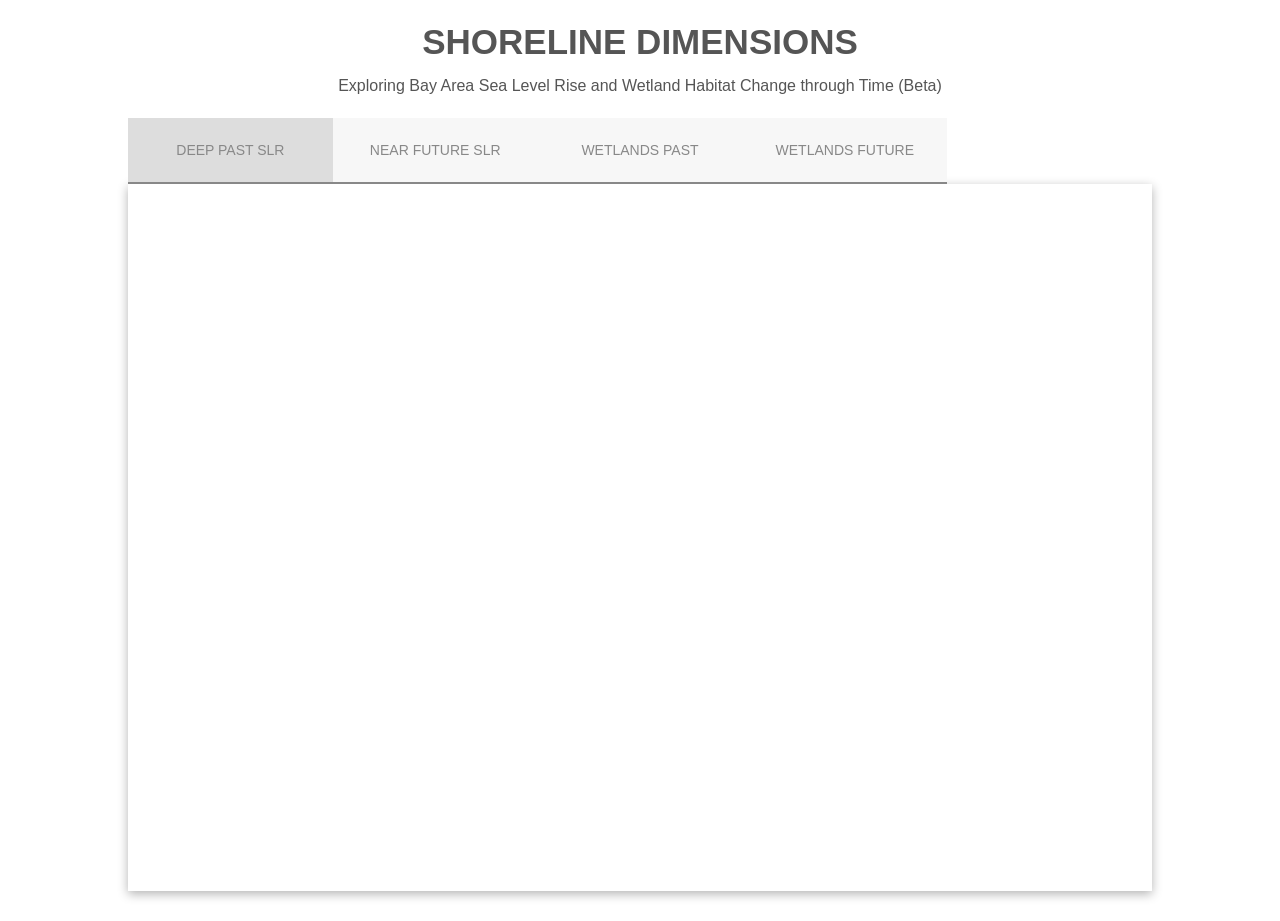
==== webtest/index.html @ 2106b804 "updated wetland images" ====
<!DOCTYPE html>
<html >
  <head>
    <meta charset="UTF-8">
    <title>WebTest2</title>
    
    
    <link rel="stylesheet" href="css/reset.css">

    
        <link rel="stylesheet" href="css/style.css">

    
    
    
  </head>

  <body>

    <div class="wrapper">
  <h1>Shoreline Dimensions</h1>
  <p> Exploring Bay Area Sea Level Rise and Wetland Habitat Change through Time (Beta)</p>
  <ul class="tabs clearfix" data-tabgroup="third-tab-group">
    <li><a href="#tab1" class="active">Deep Past SLR</a></li>
    <li><a href="#tab2">Near Future SLR</a></li>
    <li><a href="#tab3">Wetlands Past </a></li>
  <li><a href="#tab4">Wetlands Future</a></li>
  </ul>

    <section id="third-tab-group" class="tabgroup">
      <div id="tab1">
         <iframe src="https://player.vimeo.com/video/135433866?loop=1&title=0&byline=0&portrait=0" width="800" height="640" frameborder="0" webkitallowfullscreen mozallowfullscreen allowfullscreen></iframe>
      </div>

      <div id="tab2">   
        <iframe src="https://player.vimeo.com/video/135438189?loop=1&title=0&byline=0&portrait=0" width="700" height="557" frameborder="0" webkitallowfullscreen mozallowfullscreen allowfullscreen></iframe>
      </div>

      <div id="tab3">
        <figure class="cd-image-container">
          <img src="https://photos-4.dropbox.com/t/2/AAB_8dFlr8NJzx34LVkcZebfuQoFWlTelln-OhPFIdmWeA/12/124828830/png/32x32/1/_/1/2/Today.png/EMX8j2AY0QUgBygH/8InffCAiE262X3O6fRiY5u79TGyTRVKpGqS-VioOfAQ?size=1280x960&size_mode=2">
          <span class="cd-image-label" data-type="original">Current Wetlands</span>

          <div class="cd-resize-img">
            <input type="image" src="img/1850.png" />
            <!-- the resizable image on top -->
            <img src="https://photos-2.dropbox.com/t/2/AABz4qm9vNsA8Gv-yOAG3ITl3eRVZJTxzI1yKYVHEhOvhA/12/124828830/png/32x32/1/_/1/2/1850.png/EMX8j2AY0QUgBygH/sZPnhvdha418cHnpGcHssGXeItM-n6QcvyHPIZVkhy0?size=1280x960&size_mode=2" alt="Modified Image">
            <span class="cd-image-label" data-type="modified">1850 Wetlands</span>
          </div>
          <span class="cd-handle"></span>
        </figure>
      </div>
        

      <div id="tab4">
        <figure class="cd-image-container">
          <img src="https://photos-3.dropbox.com/t/2/AABtnSafDHkCmk0UVKHkLw7gEj1TSC5MkWHu6ZVuT0OaUQ/12/124828830/png/32x32/1/_/1/2/Future.png/EMX8j2AY0QUgBygH/1ScdNdb5qXTmxULUj-b1Gt0YtgdBNVGa9V3FsMufcDM?size=1280x960&size_mode=2" alt="Original Image">
          <span class="cd-image-label" data-type="original">Future Wetlands</span>

          <div class="cd-resize-img">
            <input type="image" src="img/Today_Future.png" />
            <!-- the resizable image on top -->
            <img src="https://photos-4.dropbox.com/t/2/AADBbMQ5gPOCgZ25CvWuoG2j819agedghqQ7oSndYwrBEg/12/124828830/png/32x32/1/_/1/2/Today_Future.png/EMX8j2AY0QUgBygH/YuSR2LzKIhWH4VzhDVLrVHjErIn7YsucHu0ENIbw7Ho?size=1280x960&size_mode=2" alt="Modified Image">
            <span class="cd-image-label" data-type="modified">Current Wetlands</span>
          </div>
          <span class="cd-handle"></span>
        </figure>  
      </div> 


    </section>    
    
    
    
  <script src='http://cdnjs.cloudflare.com/ajax/libs/jquery/2.1.3/jquery.min.js'></script>
        <script src="js/index.js"></script>  
  </body>
</html>
---- webtest/css/style.css ----
.wrapper {
  margin: 30px auto;
  width: 80%;
  font-family: sans-serif;
  color: #555;
  font-size: 14px;
  line-height: 24px;
}
h1 {
  font-size: 35px;
  font-weight: bold;
  text-align: center;
  text-transform: uppercase;
}
h1 + p {
  text-align: center;
  margin: 20px 0;
  font-size: 16px;
}
.tabs li {
  float: left;
  width: 20%;
}
.tabs a {
  display: block;
  text-align: center;
  text-decoration: none;
  text-transform: uppercase;
  color: #888;
  padding: 20px;
  border-bottom: 2px solid #888;
  background: #f7f7f7;
}
.tabs a:hover,
.tabs a.active {
  background: #ddd;
}
.tabgroup div {
  padding: 30px;
  box-shadow: 0px 3px 10px rgba(0, 0, 0, 0.3);
}
.clearfix:after {
  content: "";
  display: table;
  clear: both;
}
/* -------------------------------- 

Primary style

-------------------------------- */
*,
*:after,
*:before {
  -webkit-box-sizing: border-box;
  -moz-box-sizing: border-box;
  box-sizing: border-box;
}
a {
  color: #dc717d;
  text-decoration: none;
}
img {
  max-width: 100%;
}
/* -------------------------------- 

Main components 

-------------------------------- */
header {
  position: relative;
  height: 160px;
  line-height: 160px;
  text-align: center;
}
header h1 {
  font-size: 22px;
  font-size: 1.375rem;
  color: #ffffff;
  font-weight: 300;
  -webkit-font-smoothing: antialiased;
  -moz-osx-font-smoothing: grayscale;
}
@media only screen and (min-width: 768px) {
  header {
    height: 240px;
    line-height: 240px;
  }
  header h1 {
    font-size: 35px;
    font-size: 2rem;
  }
}
.cd-image-container {
  position: relative;
  width: 90%;
  max-width: 768px;
  margin: 0em auto;
}
.cd-image-container img {
  display: block;
}
.cd-image-label {
  position: absolute;
  bottom: 0;
  right: 0;
  color: #ffffff;
  padding: 1em;
  -webkit-font-smoothing: antialiased;
  -moz-osx-font-smoothing: grayscale;
  opacity: 0;
  -webkit-transform: translateY(20px);
  -moz-transform: translateY(20px);
  -ms-transform: translateY(20px);
  -o-transform: translateY(20px);
  transform: translateY(20px);
  -webkit-transition: -webkit-transform 0.3s 0.7s, opacity 0.3s 0.7s;
  -moz-transition: -moz-transform 0.3s 0.7s, opacity 0.3s 0.7s;
  transition: transform 0.3s 0.7s, opacity 0.3s 0.7s;
}
.cd-image-label.is-hidden {
  visibility: hidden;
}
.is-visible .cd-image-label {
  opacity: 1;
  -webkit-transform: translateY(0);
  -moz-transform: translateY(0);
  -ms-transform: translateY(0);
  -o-transform: translateY(0);
  transform: translateY(0);
}
.cd-resize-img {
  position: absolute;
  top: 0;
  left: 0;
  width: 0;
  height: 100%;
  overflow: hidden;
  /* Force Hardware Acceleration in WebKit */
  -webkit-transform: translateZ(0);
  -moz-transform: translateZ(0);
  -ms-transform: translateZ(0);
  -o-transform: translateZ(0);
  transform: translateZ(0);
  -webkit-backface-visibility: hidden;
  backface-visibility: hidden;
}
.cd-resize-img img {
  position: absolute;
  left: 0;
  top: 0;
  display: block;
  height: 100%;
  width: auto;
  max-width: none;
}
.cd-resize-img .cd-image-label {
  right: auto;
  left: 0;
}
.is-visible .cd-resize-img {
  width: 50%;
  /* bounce in animation of the modified image */
  -webkit-animation: cd-bounce-in 0.7s;
  -moz-animation: cd-bounce-in 0.7s;
  animation: cd-bounce-in 0.7s;
}
@-webkit-keyframes cd-bounce-in {
  0% {
    width: 0;
  }
  60% {
    width: 55%;
  }
  100% {
    width: 50%;
  }
}
@-moz-keyframes cd-bounce-in {
  0% {
    width: 0;
  }
  60% {
    width: 55%;
  }
  100% {
    width: 50%;
  }
}
@keyframes cd-bounce-in {
  0% {
    width: 0;
  }
  60% {
    width: 55%;
  }
  100% {
    width: 50%;
  }
}
.cd-handle {
  position: absolute;
  height: 44px;
  width: 44px;
  /* center the element */
  left: 50%;
  top: 50%;
  margin-left: -22px;
  margin-top: -22px;
  border-radius: 50%;
  background: #0c0501 url("http://codyhouse.co/demo/image-comparison-slider/img/cd-arrows.svg") no-repeat center center;
  cursor: move;
  box-shadow: 0 0 0 6px rgba(0, 0, 0, 0.2), 0 0 10px rgba(0, 0, 0, 0.6), inset 0 1px 0 rgba(255, 255, 255, 0.3);
  opacity: 0;
  -webkit-transform: translate3d(0, 0, 0) scale(0);
  -moz-transform: translate3d(0, 0, 0) scale(0);
  -ms-transform: translate3d(0, 0, 0) scale(0);
  -o-transform: translate3d(0, 0, 0) scale(0);
  transform: translate3d(0, 0, 0) scale(0);
}
.cd-handle.draggable {
  /* change background color when element is active */
  background-color: #445b7c;
}
.is-visible .cd-handle {
  opacity: 1;
  -webkit-transform: translate3d(0, 0, 0) scale(1);
  -moz-transform: translate3d(0, 0, 0) scale(1);
  -ms-transform: translate3d(0, 0, 0) scale(1);
  -o-transform: translate3d(0, 0, 0) scale(1);
  transform: translate3d(0, 0, 0) scale(1);
  -webkit-transition: -webkit-transform 0.3s 0.7s, opacity 0s 0.7s;
  -moz-transition: -moz-transform 0.3s 0.7s, opacity 0s 0.7s;
  transition: transform 0.3s 0.7s, opacity 0s 0.7s;
}
.is-visible .cd-handle body {
  background-color: #000;
  color: #FFF;
  min-width: 1000px;
}
.is-visible .cd-handle video {
  width: 100%;
  position: fixed;
  top: 0;
  z-index: -1;
  min-width: 1000px;
}
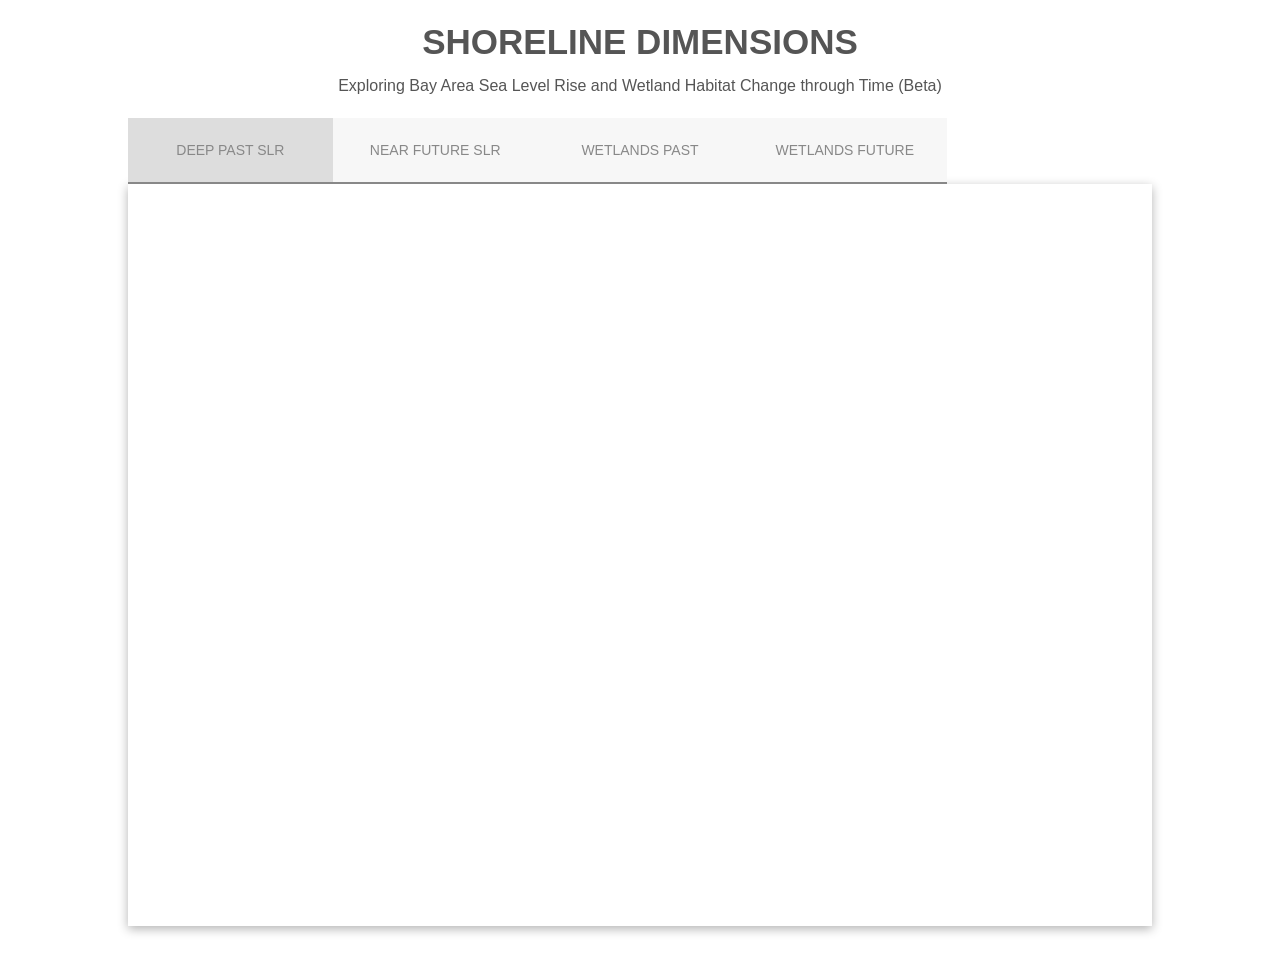
==== commit a6d26b96: "Uploaded new SLR videos" ====
--- a/webtest/index.html
+++ b/webtest/index.html
@@ -29,11 +29,11 @@
 
     <section id="third-tab-group" class="tabgroup">
       <div id="tab1">
-         <iframe src="https://player.vimeo.com/video/135433866?loop=1&title=0&byline=0&portrait=0" width="800" height="640" frameborder="0" webkitallowfullscreen mozallowfullscreen allowfullscreen></iframe>
+         <iframe src="https://player.vimeo.com/video/136858970?loop=1&title=0&byline=0&portrait=0" width="1200" height="675" frameborder="0" webkitallowfullscreen mozallowfullscreen allowfullscreen></iframe> 
       </div>
 
       <div id="tab2">   
-        <iframe src="https://player.vimeo.com/video/135438189?loop=1&title=0&byline=0&portrait=0" width="700" height="557" frameborder="0" webkitallowfullscreen mozallowfullscreen allowfullscreen></iframe>
+        <iframe src="https://player.vimeo.com/video/136859165?loop=1&title=0&byline=0&portrait=0" width="1200" height="675" frameborder="0" webkitallowfullscreen mozallowfullscreen allowfullscreen></iframe>
       </div>
 
       <div id="tab3">
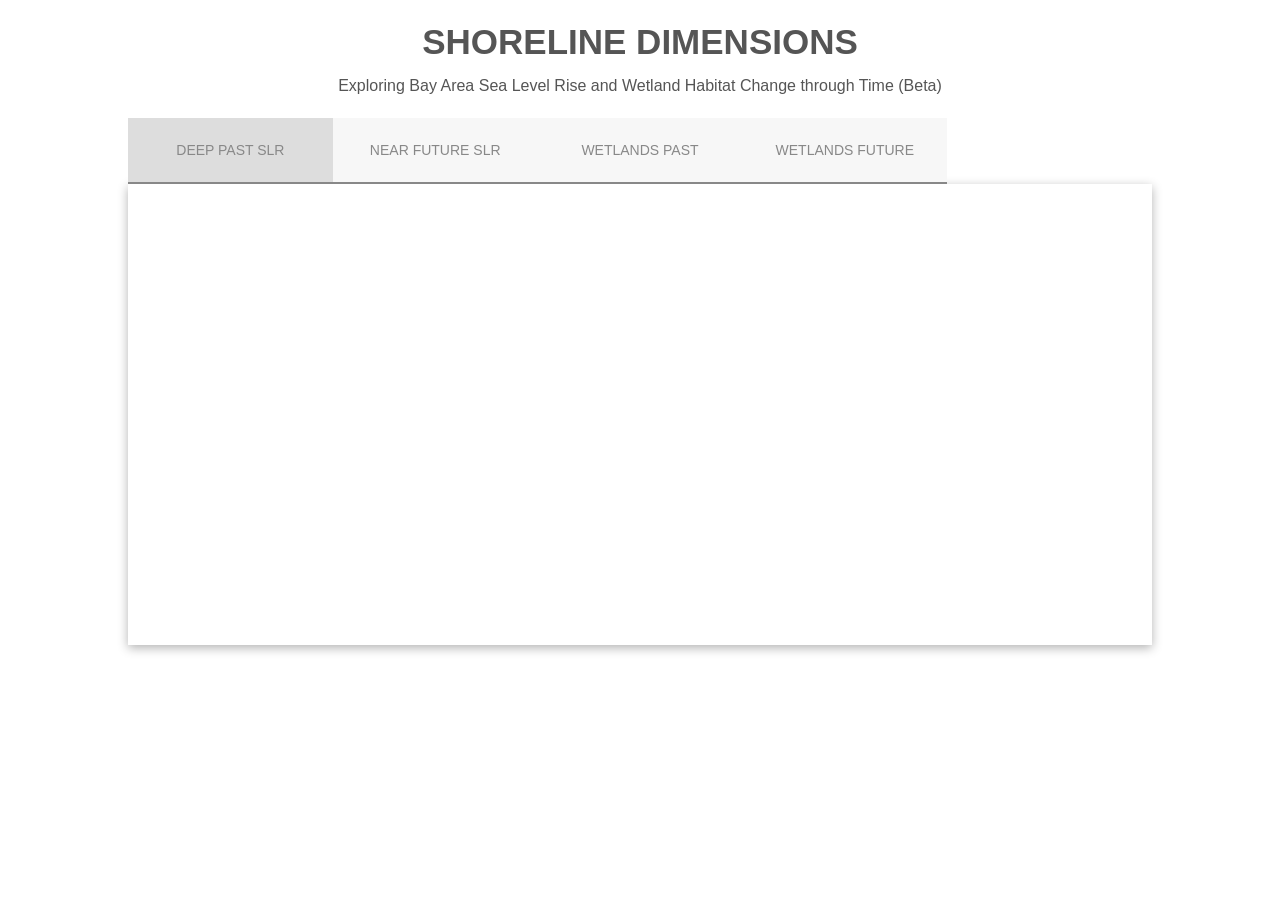
==== commit bd33e8f8: "Corrections to videos" ====
--- a/webtest/index.html
+++ b/webtest/index.html
@@ -29,11 +29,11 @@
 
     <section id="third-tab-group" class="tabgroup">
       <div id="tab1">
-         <iframe src="https://player.vimeo.com/video/136858970?loop=1&title=0&byline=0&portrait=0" width="1200" height="675" frameborder="0" webkitallowfullscreen mozallowfullscreen allowfullscreen></iframe> 
+        <iframe src="https://player.vimeo.com/video/136858970?loop=1&title=0&byline=0&portrait=0" width="700" height="394" frameborder="0" webkitallowfullscreen mozallowfullscreen allowfullscreen></iframe>
       </div>
 
       <div id="tab2">   
-        <iframe src="https://player.vimeo.com/video/136859165?loop=1&title=0&byline=0&portrait=0" width="1200" height="675" frameborder="0" webkitallowfullscreen mozallowfullscreen allowfullscreen></iframe>
+       <iframe src="https://player.vimeo.com/video/136859165?loop=1&title=0&byline=0&portrait=0" width="700" height="394" frameborder="0" webkitallowfullscreen mozallowfullscreen allowfullscreen></iframe>
       </div>
 
       <div id="tab3">
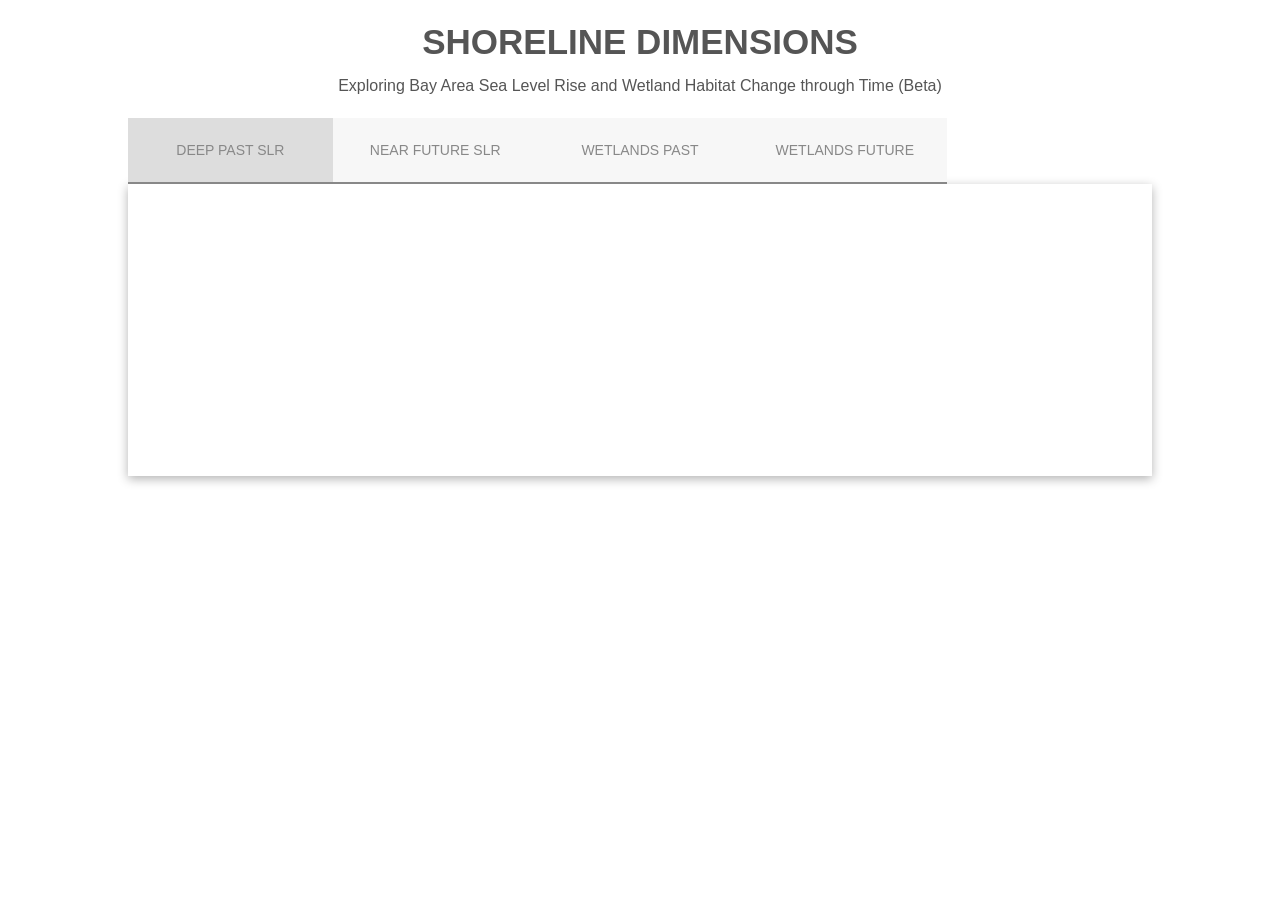
==== commit 61ea02d5: "corrections" ====
--- a/webtest/index.html
+++ b/webtest/index.html
@@ -29,11 +29,11 @@
 
     <section id="third-tab-group" class="tabgroup">
       <div id="tab1">
-        <iframe src="https://player.vimeo.com/video/136858970?loop=1&title=0&byline=0&portrait=0" width="700" height="394" frameborder="0" webkitallowfullscreen mozallowfullscreen allowfullscreen></iframe>
+        <iframe src="https://player.vimeo.com/video/136858970?loop=1&title=0&byline=0&portrait=0" width="400" height="225" frameborder="0" webkitallowfullscreen mozallowfullscreen allowfullscreen></iframe>
       </div>
 
       <div id="tab2">   
-       <iframe src="https://player.vimeo.com/video/136859165?loop=1&title=0&byline=0&portrait=0" width="700" height="394" frameborder="0" webkitallowfullscreen mozallowfullscreen allowfullscreen></iframe>
+       <iframe src="https://player.vimeo.com/video/136858970?loop=1&title=0&byline=0&portrait=0" width="400" height="225" frameborder="0" webkitallowfullscreen mozallowfullscreen allowfullscreen></iframe>
       </div>
 
       <div id="tab3">
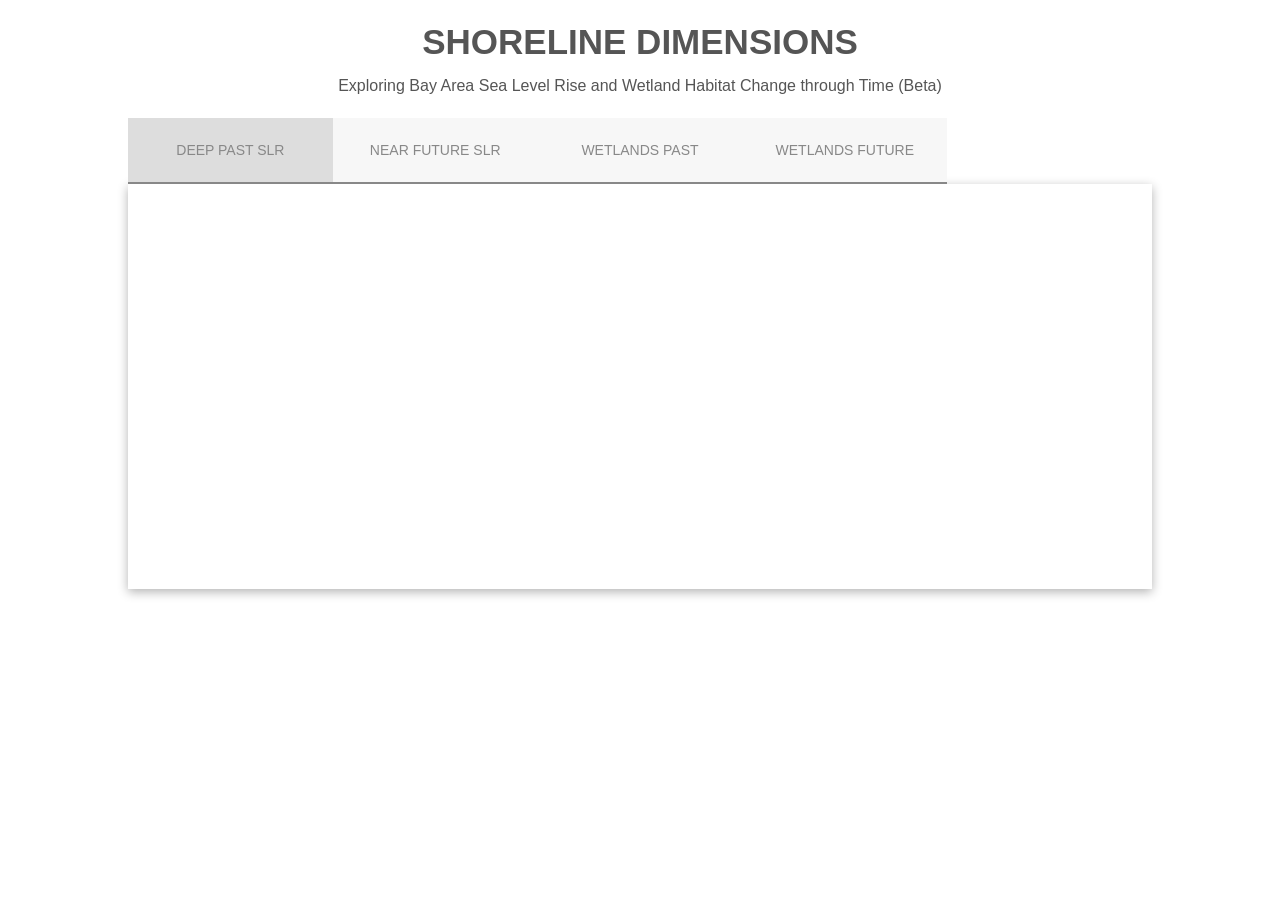
==== commit f06ed5c7: "video corrections" ====
--- a/webtest/index.html
+++ b/webtest/index.html
@@ -29,11 +29,11 @@
 
     <section id="third-tab-group" class="tabgroup">
       <div id="tab1">
-        <iframe src="https://player.vimeo.com/video/136858970?loop=1&title=0&byline=0&portrait=0" width="400" height="225" frameborder="0" webkitallowfullscreen mozallowfullscreen allowfullscreen></iframe>
+        <iframe src="https://player.vimeo.com/video/136858970?loop=1&title=0&byline=0&portrait=0" width="600" height="338" frameborder="0" webkitallowfullscreen mozallowfullscreen allowfullscreen></iframe>
       </div>
 
       <div id="tab2">   
-       <iframe src="https://player.vimeo.com/video/136858970?loop=1&title=0&byline=0&portrait=0" width="400" height="225" frameborder="0" webkitallowfullscreen mozallowfullscreen allowfullscreen></iframe>
+       <iframe src="https://player.vimeo.com/video/136859165?loop=1&title=0&byline=0&portrait=0" width="600" height="338" frameborder="0" webkitallowfullscreen mozallowfullscreen allowfullscreen></iframe>
       </div>
 
       <div id="tab3">
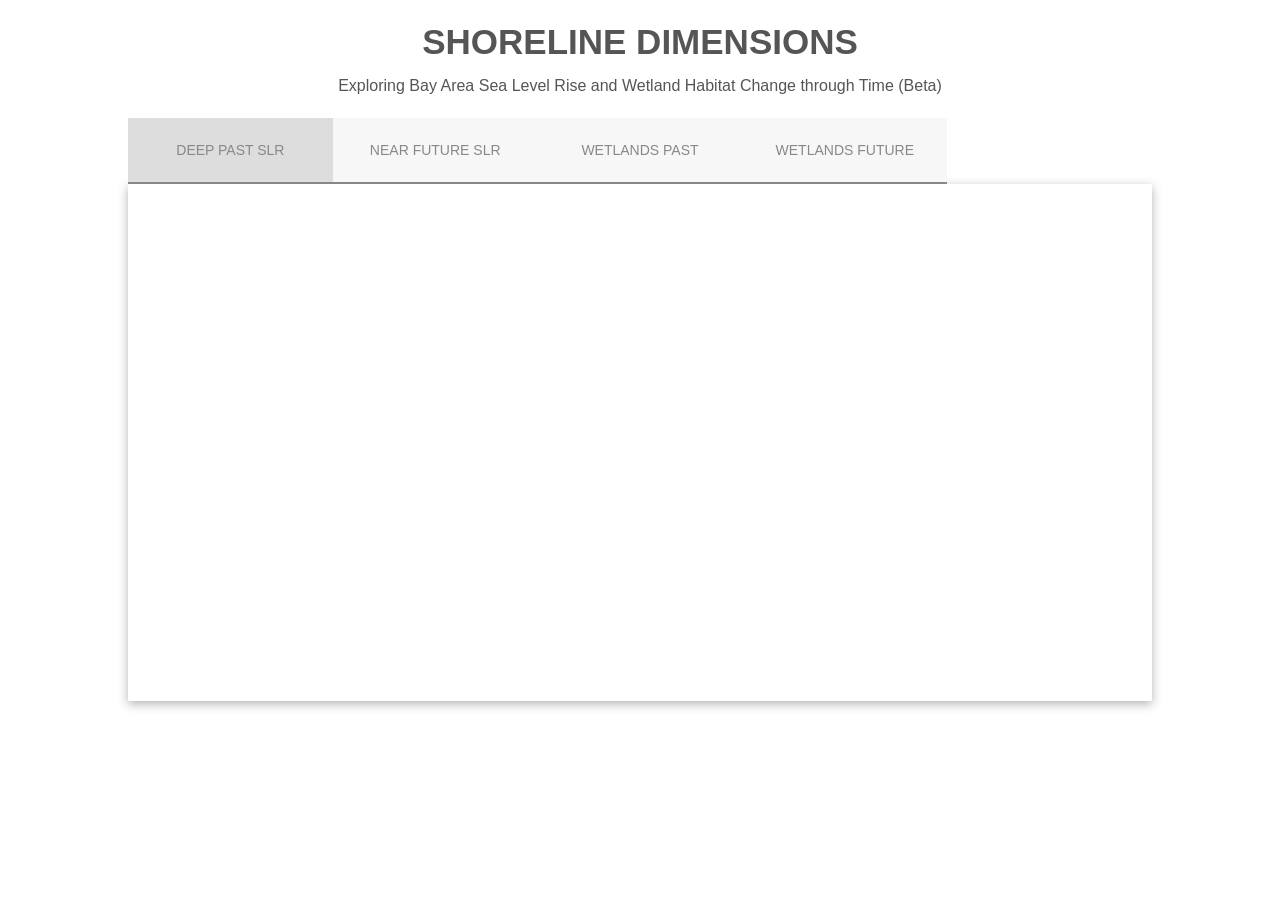
==== commit d607c0ca: "corrections to videos" ====
--- a/webtest/index.html
+++ b/webtest/index.html
@@ -29,11 +29,11 @@
 
     <section id="third-tab-group" class="tabgroup">
       <div id="tab1">
-        <iframe src="https://player.vimeo.com/video/136858970?loop=1&title=0&byline=0&portrait=0" width="600" height="338" frameborder="0" webkitallowfullscreen mozallowfullscreen allowfullscreen></iframe>
+        <iframe src="https://player.vimeo.com/video/136858970?loop=1&title=0&byline=0&portrait=0" width="800" height="450" frameborder="0" webkitallowfullscreen mozallowfullscreen allowfullscreen></iframe>
       </div>
 
       <div id="tab2">   
-       <iframe src="https://player.vimeo.com/video/136859165?loop=1&title=0&byline=0&portrait=0" width="600" height="338" frameborder="0" webkitallowfullscreen mozallowfullscreen allowfullscreen></iframe>
+       <iframe src="https://player.vimeo.com/video/136859165?loop=1&title=0&byline=0&portrait=0" width="800" height="451" frameborder="0" webkitallowfullscreen mozallowfullscreen allowfullscreen></iframe>
       </div>
 
       <div id="tab3">
